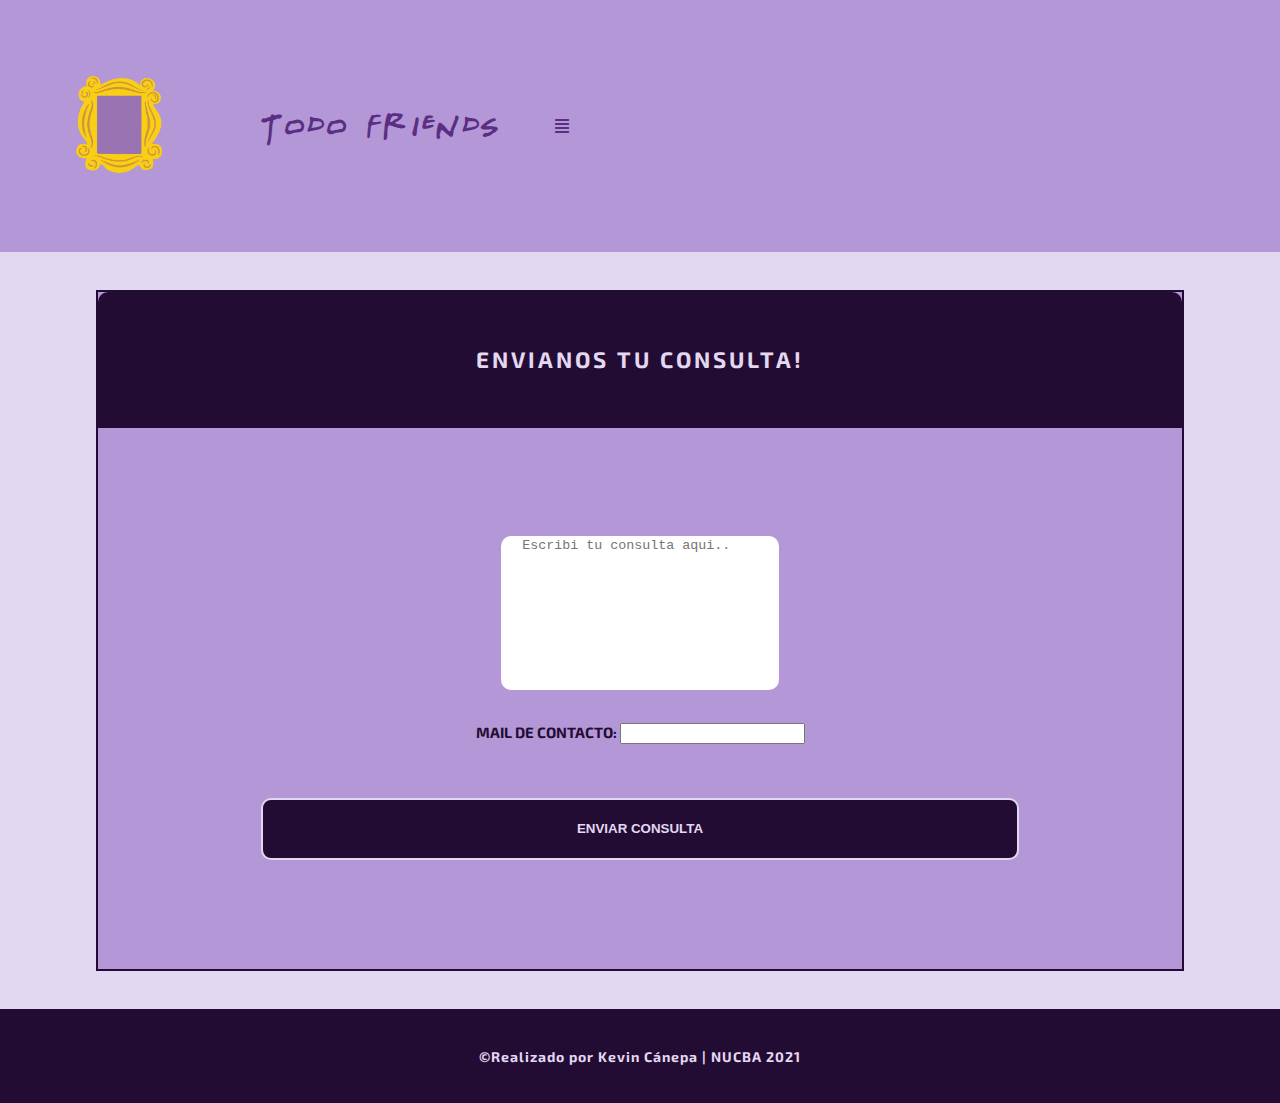
==== contacto.html @ ae6912c5 "subo html y css, me falta las media queries" ====
<!DOCTYPE html>
<html lang="es">

<head>
    <meta charset="UTF-8">
    <meta http-equiv="X-UA-Compatible" content="IE=edge">
    <meta name="viewport" content="width=device-width, initial-scale=1.0">
    <link rel="stylesheet" href="//use.fontawesome.com/releases/v5.0.7/css/all.css">
    <link href="https://fonts.googleapis.com/css2?family=Exo+2:wght@100&family=Grey+Qo&display=swap" rel="stylesheet">
    <link rel="stylesheet" href="./css/style.css">
    <meta name="description" content="Todo lo que quieras encontrar de friends, ropa,tazas,cruadros y muchas cosas mas!">
    <title>Friends Zone</title>
</head>

<body>
    <header>
        <a href="index.html"><img src="./assets/mirilla.png" alt="mirilla " class="mirilla"></a>
        <h1>TODO FRIENDS</h1>
        <nav class="menu">
            <i class="fas fa-align-justify"></i>
            <ul class="dropdown">
                <li class="lista">
                    <a href="crear_cuenta.html">Crear cuenta</a></li>
                <li class="lista">
                    <a href="contacto.html">Contacto</a>
                </li>
                <li class="lista">
                    <a href="sobre_nosotros.html">Sobre nosotros</a>
                </li>
            </ul>
        </nav>
    </header>

    <main>
        <form action="" class="formulario_contacto">
            <h2>Envianos tu consulta!</h2>
            <textarea name="comentario" id="comentario" cols="30" rows="10" placeholder="Escribi tu consulta aqui.."></textarea>
            <label for="mail">
                Mail de contacto:
                <input type="mail" name="mail" id="mail" >
            </label>

            <input type="submit" value="Enviar consulta">
        </form>
    </main>
    <footer>&copy;Realizado por Kevin Cánepa | NUCBA 2021</footer>
</body>

</html>
---- css/style.css ----
@font-face {
    font-family: "friends";
    src: url(../assets/Friends_by_Angry/Friends_by_Angry.eot)format("eot"), url(../assets/Friends_by_Angry/Friends_by_Angry.woff)format("woff"), url(./assets/Friends_by_Angry/Friends_by_Angry.ttf)format("truetype"), url(../assets/Friends_by_Angry/Friends_by_Angry.svg)format("svg");
    font-weight: normal;
    font-style: normal;
}

@import url('https://fonts.googleapis.com/css2?family=Grey+Qo&display=swap');
@import url('https://fonts.googleapis.com/css2?family=Exo+2&display=swap');
:root {
    --main--wisteria: #b497d6ff;
    --main--ksu-purple: #592e83ff;
    --main--dark-purple: #230c33ff;
    --main--blast-off-bronze: #b27c66ff;
    --main--languid-lavender: #e3d8f1ff;
}

* {
    margin: 0;
}

body {
    background-color: var(--main--languid-lavender);
    color: var(--main--ksu-purple);
    margin: auto;
    font-family: 'Exo 2', sans-serif;
    font-weight: bold;
}

header {
    padding: 5%;
    display: flex;
    align-items: center;
    align-content: space-around;
    background: var(--main--wisteria);
}

header a {
    padding: 1%;
    width: 15%;
    text-decoration: none;
}

header img {
    width: 50%;
}

h1 {
    font-family: "friends";
    font-size: 1.5em;
    text-align: center;
    margin-right: 5%;
}

.description {
    margin-top: 10px;
    background-color: var(--main--blast-off-bronze);
    color: var(--main--dark-purple);
    padding: 2%;
    text-align: center;
    font-size: 13px;
}

.menu {
    position: relative;
    display: inline-block;
    margin-right: auto;
}

.menu .dropdown {
    display: none;
    position: absolute;
    background-color: var(--main--dark-purple);
    min-width: 160px;
    z-index: 5;
    padding: 12px 16px;
    color: var(--main--languid-lavender);
    right: -21px;
    top: 30px;
    font-size: 12px;
}

.menu:hover .dropdown {
    display: block;
}

.dropdown li {
    font-family: 'Exo 2';
    list-style: none;
    text-decoration: none;
    color: var(--main--languid-lavender);
    font-weight: bold;
}

.dropdown li a:visited {
    text-decoration: none;
    color: var(--main--languid-lavender);
}

main {
    width: 85%;
    padding: 3%;
    display: flex;
    flex-direction: column;
    text-align: center;
    margin: auto;
}

main img {
    height: 150px;
}

.product {
    display: flex;
    flex-direction: column;
    align-items: center;
    border: 2px solid var(--main--dark-purple);
    padding: 5%;
    box-shadow: 4px 4px 6px 1px var(--main--dark-purple);
    margin-top: 10%;
}

.product .producDescription {
    padding: 5%;
}

.product .price {
    padding: 2%;
    margin-bottom: 2%;
}

.imgContainer {
    position: relative;
}

.imgContainer .heart {
    position: absolute;
    bottom: 5%;
    right: 3%;
    font-size: 1.5em;
}

.product button,
.product button:visited {
    background-color: var(--main--ksu-purple);
    padding: 3%;
    border-radius: 10px;
    width: 75%;
    color: var(--main--blast-off-bronze);
    cursor: pointer;
    font-size: 1em;
    font-weight: bold;
}

.product button:hover {
    opacity: 0.8;
    transition: 500ms;
}

.product button a,
.product button a:visited {
    text-decoration: none;
    color: var(--main--blast-off-bronze);
}

footer {
    background-color: var(--main--dark-purple);
    padding: 3%;
    color: var(--main--languid-lavender);
    text-align: center;
    font-size: 14px;
    bottom: 0;
    letter-spacing: 1px;
}


/*CREAR CUENTA*/

.main_inicio_sesion {
    position: relative;
}

.absoluto {
    position: absolute;
    background-color: white;
    width: 50%;
}

.contenedor-formulario {
    margin-top: 15%;
    background-color: var(--main--ksu-purple);
    color: var(--main--dark-purple);
}

.crear {
    background-color: var(--main--dark-purple);
    color: var(--main--wisteria);
    font-size: 2em;
    padding: 2%;
}

form {
    color: var(--main--dark-purple);
    padding-top: 3%;
    padding-bottom: 3%;
    border: 2px solid var(--main--dark-purple);
}

form input {
    align-items: center;
    text-align: center;
}

form {
    font-size: 15px;
    text-transform: uppercase;
}

.checkbox {
    width: 40%;
    margin: auto;
    margin-top: 2%;
    display: block;
    text-align: justify;
    font-weight: bold;
}

.checkbox input {
    margin-right: 10px;
}

.contenedor-formulario form input[type="password"],
input[type="text"] {
    background-color: var(--main--languid-lavender);
    margin: auto;
    display: block;
    text-align: center;
    margin-top: 5%;
    margin-bottom: 5%;
    border-radius: 10px;
    padding: 1%;
    width: 50%;
    border: none;
    border: 1px solid var(--main--dark-purple);
}

.contenedor-formulario form input[type="password"]::placeholder,
input[type="text"]::placeholder {
    color: var(--main--dark-purple);
    font-size: 11px;
}

form input[type="submit"] {
    color: var(--main--dark-purple);
    background-color: var(--main--languid-lavender);
    padding-top: 2%;
    padding-bottom: 2%;
    border-radius: 10px;
    border: none;
    width: 70%;
    border: 1px solid var(--main--dark-purple);
    cursor: pointer;
    text-transform: uppercase;
    margin-top: 5%;
}

form input[type="submit"]:hover {
    background-color: var(--main--languid-lavender);
}

textarea {
    resize: none;
}


/* CSS PARA LA PAGINA DE CONTACTO */

.formulario_contacto {
    font-family: 'Exo 2';
    display: flex;
    flex-direction: column;
    align-items: center;
    background-color: var(--main--wisteria);
    padding-top: 0%;
    padding-bottom: 10%;
    border: 2px solid var(--main--dark-purple);
}

.formulario_contacto h2 {
    background-color: var(--main--dark-purple);
    width: 100%;
    color: var(--main--languid-lavender);
    padding-top: 5%;
    padding-bottom: 5%;
    margin-top: 0px;
    letter-spacing: 3px;
    border: none;
    border-top-left-radius: 10px;
    border-top-right-radius: 10px;
}

.formulario_contacto textarea {
    margin-top: 10%;
    border: none;
    border-radius: 10px;
    padding-left: 2%;
}

.formulario_contacto label {
    margin-top: 3%;
    font-weight: bold;
}

.formulario_contacto input[type="submit"] {
    background-color: var(--main--dark-purple);
    color: var(--main--languid-lavender);
    border: 2px solid var(--main--languid-lavender);
    font-weight: bold;
}

.formulario_contacto input[type="submit"]:hover {
    background-color: var(--main--blast-off-bronze);
    color: var(--main--dark-purple)
}


/*Sobre nosotros*/

.h2-sn {
    padding: 2%;
    width: 100%;
    font-weight: bold;
    font-size: 1.5em;
    background-color: var(--main--dark-purple);
    color: var(--main--wisteria);
    margin-bottom: 10%;
}

.h2-sn span {
    font-style: italic;
    font-weight: bold;
}

.contenedor_sobre_nos {
    width: 100%;
    display: flex;
    flex-direction: column;
    justify-content: center;
}

.contenedor_sobre_nos .conocenos {
    display: block;
}

.contenedor_sobre_nos p {
    margin-bottom: 10%;
}

.contenedor_sobre_nos .ubicacion h3 {
    margin-bottom: 10%;
    text-decoration: underline;
}

.contenedor_sobre_nos .ubicacion iframe {
    display: none;
}
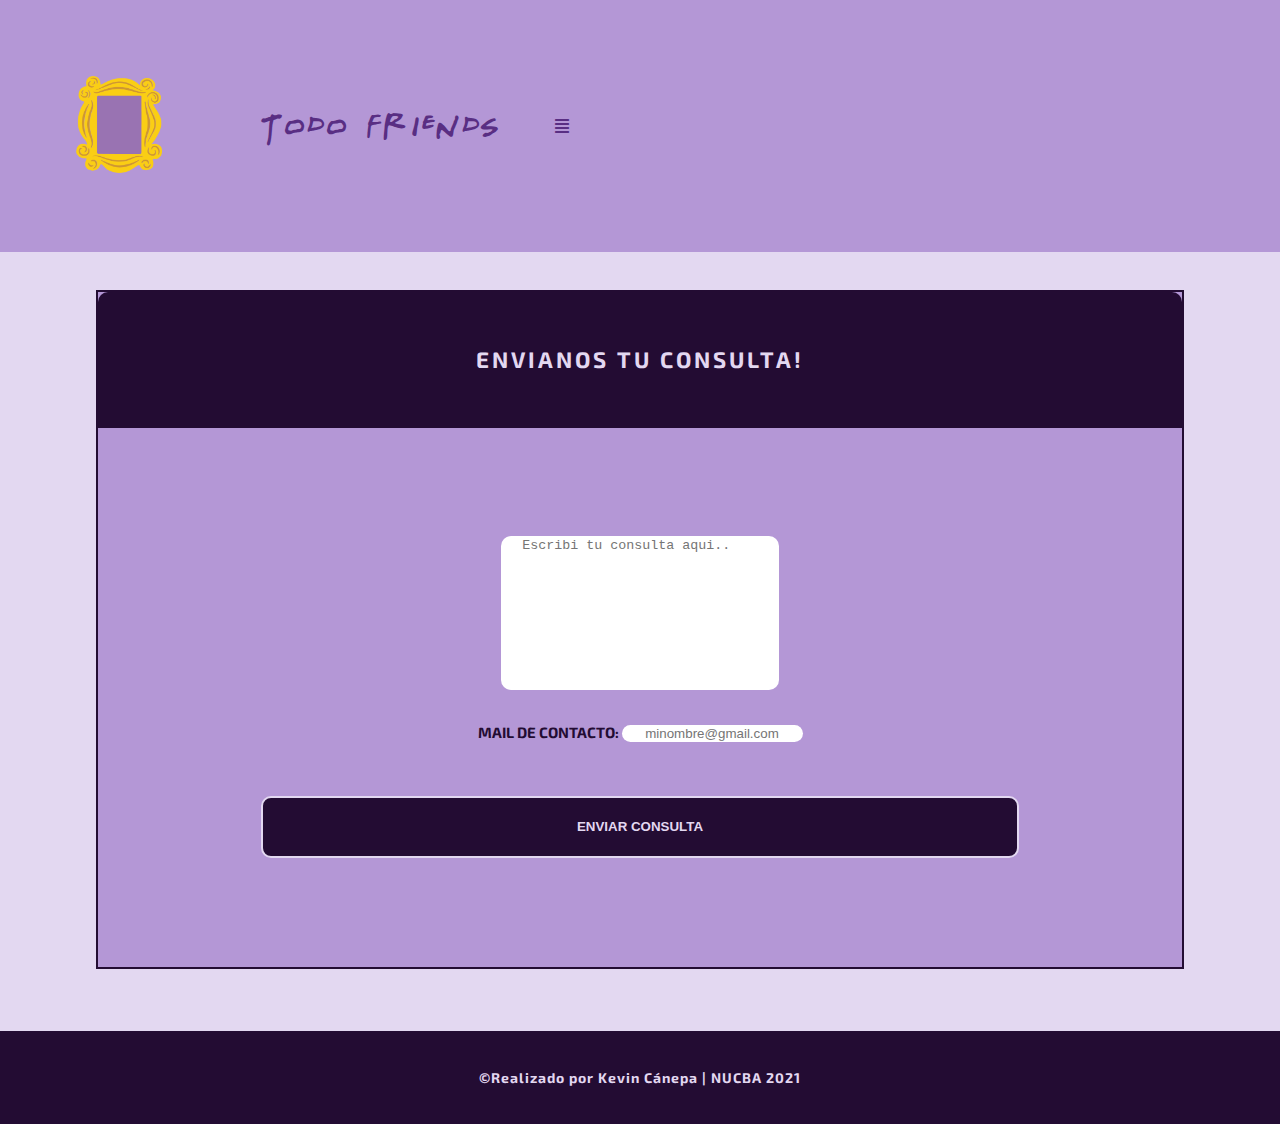
==== commit 7aa232ac: "Responsive" ====
--- a/contacto.html
+++ b/contacto.html
@@ -30,6 +30,18 @@
             </ul>
         </nav>
     </header>
+    <nav class="menu-responsive">
+        <ul class="">
+            <li class="">
+                <a href="crear_cuenta.html">Crear cuenta</a></li>
+            <li class="">
+                <a href="contacto.html">Contacto</a>
+            </li>
+            <li class="">
+                <a href="sobre_nosotros.html">Sobre nosotros</a>
+            </li>
+        </ul>
+    </nav>
 
     <main>
         <form action="" class="formulario_contacto">
@@ -37,7 +49,7 @@
             <textarea name="comentario" id="comentario" cols="30" rows="10" placeholder="Escribi tu consulta aqui.."></textarea>
             <label for="mail">
                 Mail de contacto:
-                <input type="mail" name="mail" id="mail" >
+                <input type="mail" name="mail" id="mail" placeholder="minombre@gmail.com" >
             </label>
 
             <input type="submit" value="Enviar consulta">
--- a/css/style.css
+++ b/css/style.css
@@ -7,7 +7,7 @@
 
 @import url('https://fonts.googleapis.com/css2?family=Grey+Qo&display=swap');
 @import url('https://fonts.googleapis.com/css2?family=Exo+2&display=swap');
-:root {
+ :root {
     --main--wisteria: #b497d6ff;
     --main--ksu-purple: #592e83ff;
     --main--dark-purple: #230c33ff;
@@ -61,6 +61,10 @@
     font-size: 13px;
 }
 
+.menu-responsive {
+    display: none;
+}
+
 .menu {
     position: relative;
     display: inline-block;
@@ -99,6 +103,7 @@
 
 main {
     width: 85%;
+    height: 78vh;
     padding: 3%;
     display: flex;
     flex-direction: column;
@@ -106,7 +111,11 @@
     margin: auto;
 }
 
-main img {
+.main_index {
+    height: 300vh;
+}
+
+.main_index img {
     height: 150px;
 }
 
@@ -116,7 +125,7 @@
     align-items: center;
     border: 2px solid var(--main--dark-purple);
     padding: 5%;
-    box-shadow: 4px 4px 6px 1px var(--main--dark-purple);
+    box-shadow: 0px 0px 5px 3px var(--main--dark-purple);
     margin-top: 10%;
 }
 
@@ -169,7 +178,6 @@
     color: var(--main--languid-lavender);
     text-align: center;
     font-size: 14px;
-    bottom: 0;
     letter-spacing: 1px;
 }
 
@@ -251,14 +259,14 @@
 }
 
 form input[type="submit"] {
-    color: var(--main--dark-purple);
-    background-color: var(--main--languid-lavender);
+    color: var(--main--languid-lavender);
+    background-color: var(--main--dark-purple);
     padding-top: 2%;
     padding-bottom: 2%;
     border-radius: 10px;
     border: none;
     width: 70%;
-    border: 1px solid var(--main--dark-purple);
+    border: 1px solid var(--main--wisteria);
     cursor: pointer;
     text-transform: uppercase;
     margin-top: 5%;
@@ -266,6 +274,7 @@
 
 form input[type="submit"]:hover {
     background-color: var(--main--languid-lavender);
+    color: var(--main--dark-purple);
 }
 
 textarea {
@@ -306,6 +315,11 @@
     padding-left: 2%;
 }
 
+.formulario_contacto input[type="mail"] {
+    border-radius: 10px;
+    border: none;
+}
+
 .formulario_contacto label {
     margin-top: 3%;
     font-weight: bold;
@@ -329,11 +343,11 @@
 .h2-sn {
     padding: 2%;
     width: 100%;
-    font-weight: bold;
     font-size: 1.5em;
     background-color: var(--main--dark-purple);
     color: var(--main--wisteria);
     margin-bottom: 10%;
+    box-shadow: 0px 0px 5px 1px var(--main--dark-purple);
 }
 
 .h2-sn span {
@@ -350,17 +364,158 @@
 
 .contenedor_sobre_nos .conocenos {
     display: block;
+    text-transform: uppercase;
+    font-size: 1em;
 }
 
 .contenedor_sobre_nos p {
+    margin-top: 10%;
     margin-bottom: 10%;
 }
 
 .contenedor_sobre_nos .ubicacion h3 {
-    margin-bottom: 10%;
+    margin-bottom: 20%;
     text-decoration: underline;
+    text-align: center;
 }
 
 .contenedor_sobre_nos .ubicacion iframe {
     display: none;
+}
+
+
+/* MEDIA QUERIE*/
+
+@media(min-width:1920px) {
+    header {
+        display: flex;
+        flex-direction: row;
+        justify-content: space-around;
+        align-items: center;
+        padding: 0%;
+        width: 100%;
+        background: var(--main--wisteria);
+        border-bottom: 2px solid var(--main--ksu-purple);
+    }
+    header a {
+        text-decoration: none;
+    }
+    header img {
+        width: 50%;
+    }
+    header h1 {
+        margin-right: 0%;
+        font-family: "friends";
+        font-size: 5em;
+    }
+    .menu {
+        display: none;
+    }
+    .menu-responsive {
+        width: 100%;
+        height: 5vh;
+        display: block;
+        margin: auto;
+        background-color: var(--main--dark-purple);
+    }
+    .menu-responsive ul {
+        width: 100%;
+        height: 100%;
+        padding-left: 0%;
+        display: flex;
+        justify-content: space-around;
+        align-items: center;
+        list-style: none;
+    }
+    .menu-responsive ul li {
+        align-items: center;
+        padding-right: 5%;
+        padding-left: 5%;
+    }
+    .menu-responsive ul li a {
+        text-decoration: none;
+        color: var(--main--languid-lavender);
+    }
+    .menu-responsive ul li:hover {
+        border-bottom: 1px solid var(--main--blast-off-bronze)
+    }
+    .description {
+        background-color: var(--main--languid-lavender);
+        font-size: 2em;
+    }
+    main {
+        height: 0%;
+    }
+    .main_index {
+        padding-top: 0%;
+        display: flex;
+        flex-direction: row;
+        flex-wrap: wrap;
+        align-items: center;
+    }
+    .product {
+        margin-top: 0%;
+        height: 40vh;
+        width: 26%;
+        margin-left: 3%;
+        padding: 2%;
+    }
+    /*CREAR CUUENTA*/
+    .contenedor-formulario {
+        margin-top: 0%;
+    }
+    .genero-form {
+        margin: auto;
+        width: 25%;
+        padding: 2%;
+        border: 2px solid var(--main--dark-purple);
+    }
+    .contenedor-formulario .checkbox {
+        width: 30%;
+    }
+    .contenedor-formulario form input[type="password"],
+    input[type="text"] {
+        width: 25%;
+    }
+    #enviar_cuenta {
+        padding: 1%;
+        width: 50%;
+        font-weight: bold;
+    }
+    #enviar_cuenta:hover {
+        background-color: var(--main--blast-off-bronze);
+    }
+    footer {
+        padding: 1%;
+    }
+    /*CONTACTO*/
+    .formulario_contacto h2 {
+        padding-top: 2%;
+        padding-bottom: 2%;
+    }
+    .formulario_contacto textarea {
+        margin-top: 3%;
+        border: 2px solid var(--main--dark-purple);
+        padding-top: 1%;
+    }
+    .formulario_contacto label {
+        width: 50%;
+    }
+    .formulario_contacto label input {
+        display: block;
+        padding: 1%;
+        margin: auto;
+        margin-top: 2%;
+        width: 30%;
+    }
+    .formulario_contacto input[type="submit"] {
+        padding-top: 1%;
+        padding-bottom: 1%;
+        width: 30%;
+    }
+    /*sobre nosotros*/
+    .contenedor_sobre_nos {
+        margin: auto;
+        width: 50%;
+    }
 }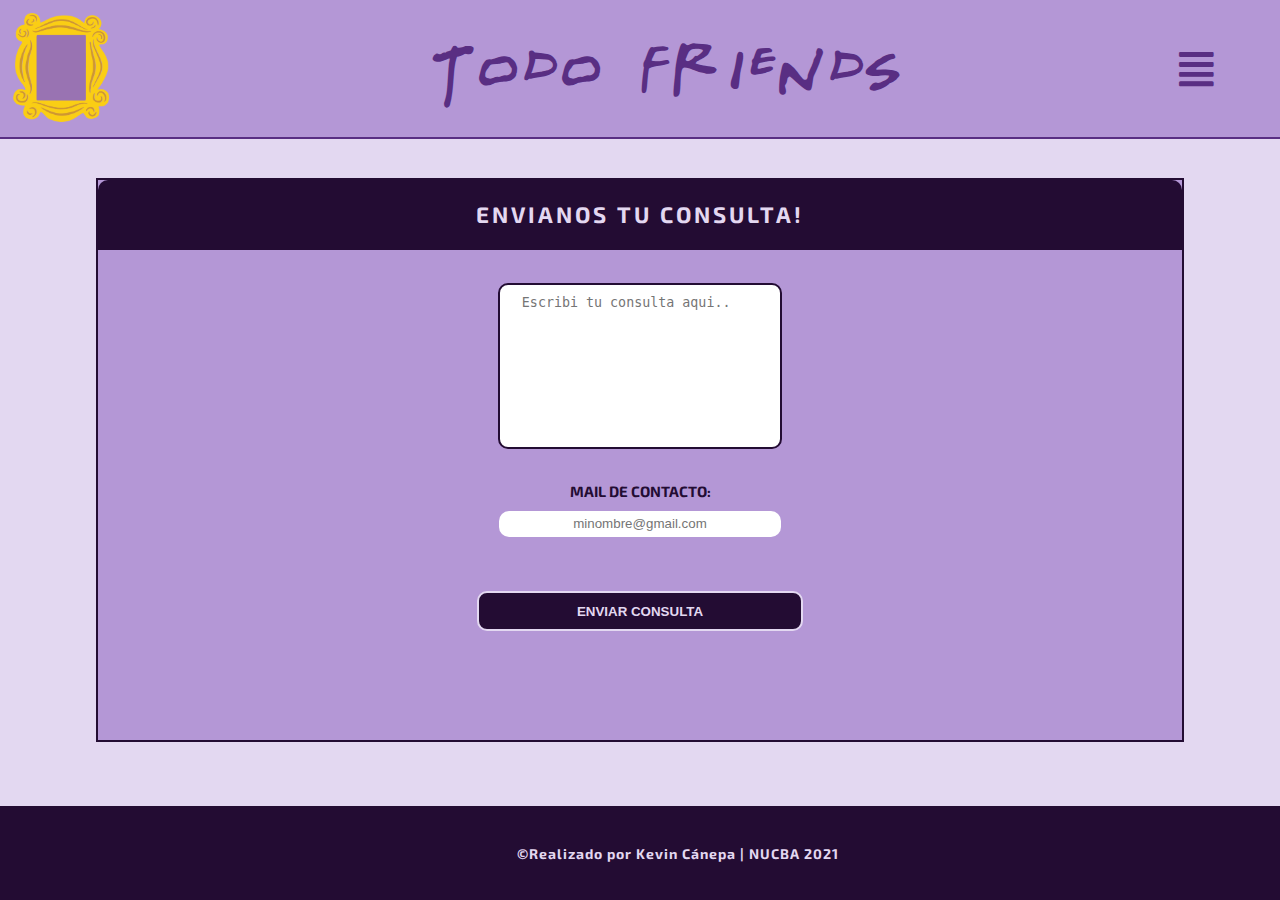
==== commit 586a3f97: "arreglo algunos puntos del responsive y agrego responsive para 1024px" ====
--- a/contacto.html
+++ b/contacto.html
@@ -43,7 +43,7 @@
         </ul>
     </nav>
 
-    <main>
+    <main class="main_contacto">
         <form action="" class="formulario_contacto">
             <h2>Envianos tu consulta!</h2>
             <textarea name="comentario" id="comentario" cols="30" rows="10" placeholder="Escribi tu consulta aqui.."></textarea>
@@ -55,7 +55,7 @@
             <input type="submit" value="Enviar consulta">
         </form>
     </main>
-    <footer>&copy;Realizado por Kevin Cánepa | NUCBA 2021</footer>
+    <footer class="footer_contacto">&copy;Realizado por Kevin Cánepa | NUCBA 2021</footer>
 </body>
 
 </html>--- a/css/style.css
+++ b/css/style.css
@@ -16,7 +16,7 @@
 }
 
 * {
-    margin: 0;
+    margin: 0px;
 }
 
 body {
@@ -82,6 +82,8 @@
     right: -21px;
     top: 30px;
     font-size: 12px;
+    text-transform: uppercase;
+    letter-spacing: 2px;
 }
 
 .menu:hover .dropdown {
@@ -103,7 +105,6 @@
 
 main {
     width: 85%;
-    height: 78vh;
     padding: 3%;
     display: flex;
     flex-direction: column;
@@ -111,8 +112,16 @@
     margin: auto;
 }
 
+.main_contacto {
+    height: 78vh;
+}
+
 .main_index {
-    height: 300vh;
+    height: 0%;
+}
+
+.main_crear_cuenta {
+    height: 78vh;
 }
 
 .main_index img {
@@ -183,10 +192,6 @@
 
 
 /*CREAR CUENTA*/
-
-.main_inicio_sesion {
-    position: relative;
-}
 
 .absoluto {
     position: absolute;
@@ -270,6 +275,7 @@
     cursor: pointer;
     text-transform: uppercase;
     margin-top: 5%;
+    font-weight: bold;
 }
 
 form input[type="submit"]:hover {
@@ -340,9 +346,14 @@
 
 /*Sobre nosotros*/
 
+.main_sobreN {
+    height: 78vh;
+}
+
 .h2-sn {
-    padding: 2%;
     width: 100%;
+    padding-top: 3%;
+    padding-bottom: 3%;
     font-size: 1.5em;
     background-color: var(--main--dark-purple);
     color: var(--main--wisteria);
@@ -381,6 +392,10 @@
 
 .contenedor_sobre_nos .ubicacion iframe {
     display: none;
+}
+
+#enviar_cuenta:hover {
+    background-color: var(--main--blast-off-bronze);
 }
 
 
@@ -461,6 +476,9 @@
         padding: 2%;
     }
     /*CREAR CUUENTA*/
+    .main_crear_cuenta {
+        height: 0%;
+    }
     .contenedor-formulario {
         margin-top: 0%;
     }
@@ -480,7 +498,6 @@
     #enviar_cuenta {
         padding: 1%;
         width: 50%;
-        font-weight: bold;
     }
     #enviar_cuenta:hover {
         background-color: var(--main--blast-off-bronze);
@@ -517,5 +534,140 @@
     .contenedor_sobre_nos {
         margin: auto;
         width: 50%;
+        padding-bottom: 5%;
+    }
+    .contenedor_sobre_nos p {
+        margin-bottom: 2%;
+        margin-top: 2%;
+    }
+    .contenedor_sobre_nos a {
+        display: none;
+    }
+    .contenedor_sobre_nos .ubicacion {
+        width: 100%;
+        margin: auto;
+    }
+    .contenedor_sobre_nos .ubicacion iframe {
+        display: block;
+        width: 100%;
+        height: 400px;
+    }
+    .h2-sn {
+        margin-bottom: 0%;
+        padding-bottom: 1%;
+        padding-top: 1%;
+    }
+}
+
+@media(min-width:1024px) {
+    header {
+        display: flex;
+        justify-content: space-around;
+        align-items: center;
+        padding: 0%;
+        width: 100%;
+        background: var(--main--wisteria);
+        border-bottom: 2px solid var(--main--ksu-purple);
+    }
+    header a {
+        text-decoration: none;
+    }
+    header img {
+        width: 50%;
+    }
+    header h1 {
+        margin-right: 0%;
+        font-family: "friends";
+        font-size: 3em;
+        width: 70%;
+    }
+    .menu {
+        margin: auto;
+        font-size: 5ex;
+    }
+    .menu .dropdown {
+        right: -50px;
+        top: 35px;
+        text-align: justify;
+    }
+    .menu .dropdown li {
+        padding-bottom: 3%;
+    }
+    .main_index {
+        margin: auto;
+        flex-direction: row;
+        flex-wrap: wrap;
+    }
+    .product {
+        margin-top: 5%;
+        margin-left: 3%;
+        padding: 1%;
+        width: 27%;
+    }
+    .main_crear_cuenta {
+        height: 0%;
+    }
+    .contenedor-formulario {
+        margin-top: 0%;
+    }
+    /*CONTACTO*/
+    .main_contacto {
+        height: 100%;
+    }
+    .formulario_contacto h2 {
+        padding-top: 2%;
+        padding-bottom: 2%;
+    }
+    .formulario_contacto textarea {
+        margin-top: 3%;
+        border: 2px solid var(--main--dark-purple);
+        padding-top: 1%;
+    }
+    .formulario_contacto label {
+        width: 50%;
+    }
+    .formulario_contacto label input {
+        display: block;
+        padding: 1%;
+        margin: auto;
+        margin-top: 2%;
+        width: 50%;
+    }
+    .formulario_contacto input[type="submit"] {
+        padding-top: 1%;
+        padding-bottom: 1%;
+        width: 30%;
+    }
+    .footer_contacto {
+        position: fixed;
+        width: 100%;
+        bottom: 0px;
+    }
+    /*sobre nosotros*/
+    .contenedor_sobre_nos {
+        margin: auto;
+        width: 50%;
+        padding-bottom: 5%;
+    }
+    .contenedor_sobre_nos p {
+        margin-bottom: 2%;
+        margin-top: 2%;
+    }
+    .contenedor_sobre_nos a {
+        display: none;
+    }
+    .contenedor_sobre_nos .ubicacion {
+        width: 100%;
+        margin: auto;
+    }
+    .contenedor_sobre_nos .ubicacion iframe {
+        display: block;
+        width: 100%;
+        height: 300px;
+    }
+    .h2-sn {
+        margin-bottom: 0%;
+        padding-bottom: 1%;
+        padding-top: 1%;
     }
 }